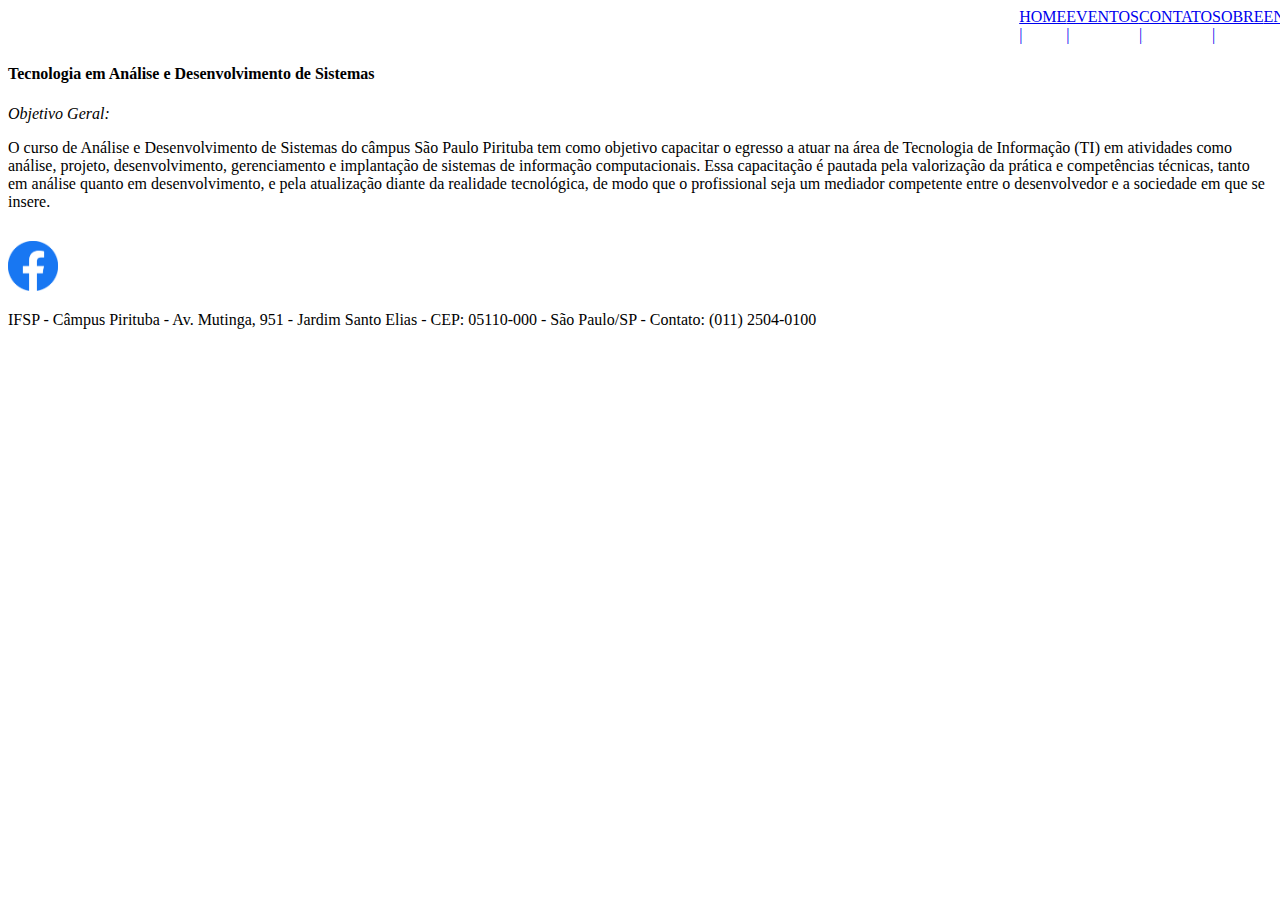
==== ads.html @ d266ca14 "Initial commit" ====
<!DOCTYPE html>
<html>

<head>

  <meta charset="utf-8">
  <meta name="viewport" content="width=device-width">
  <link href="favicon.ico" type="image/x-icon">
  <link href="style.css" rel="stylesheet" type="text/css" />
  <title>IFSP</title>

</head>

<body>

  <div class="cabecalho">
    <a href="index.html"> HOME | </a>
    <a href="eventos.html"> EVENTOS | </a>
    <a href="contato.html">CONTATO | </a>
    <a href="sobre.html">SOBRE |</a>
    <a href="entrar.html"> ENTRAR  </a>
  </div>

  <h4> Tecnologia em Análise e Desenvolvimento de Sistemas </h4>
  <em> Objetivo Geral:</em>
  <p>O curso de Análise e Desenvolvimento de Sistemas do câmpus São Paulo Pirituba tem como objetivo capacitar o egresso a atuar na área de Tecnologia de Informação (TI) em atividades como análise, projeto, desenvolvimento, gerenciamento e implantação de sistemas de informação 
 computacionais. Essa capacitação é pautada pela valorização da prática e competências técnicas, tanto em análise quanto em desenvolvimento, e pela atualização diante da realidade tecnológica, de modo que o profissional seja um mediador competente entre o desenvolvedor e a sociedade em que se insere.</p>

  <div class="menu">
    <a href="https://web.facebook.com/ifsppirituba">
      <img class="fb" src="facebook.png"/> 
    </a>
    </div>  
    <p>IFSP - Câmpus Pirituba - Av. Mutinga, 951 - Jardim Santo Elias - CEP: 05110-000 - São Paulo/SP - Contato: (011) 2504-0100</p>
---- style.css ----
html {
  height: 100%;
  width: 100%;
}

.palestra{
  width: 800px;
  height: 500px;
  margin-left: 50px;
}

.texto{
  margin-left: 50px;
}

.menu{
  margin-top: 30px;
  display: flex;
}

.fb{
  width: 50px;
  height: 50px;
}

.top{
  width: 50px;
  height: 50px;
}

.cabecalho{
 display: flex;
 margin-left: 80%;
}

.senha{
  margin-top: 1%;
  margin-bottom: 1%;
}

.fs{
  margin-top: 2%;
  margin-bottom: 2%;
}
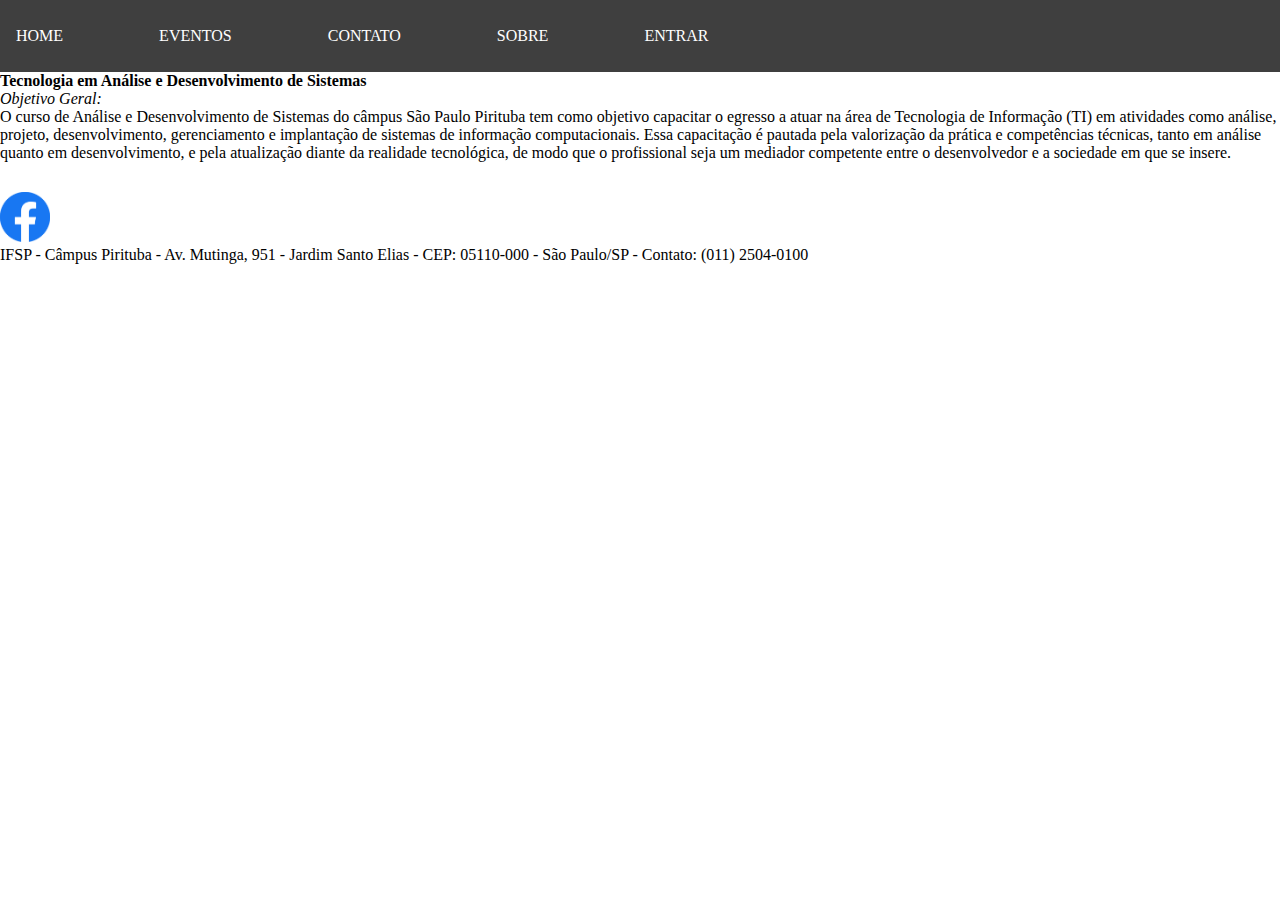
==== commit 6ba91bbc: "1" ====
--- a/ads.html
+++ b/ads.html
@@ -14,11 +14,11 @@
 <body>
 
   <div class="cabecalho">
-    <a href="index.html"> HOME | </a>
-    <a href="eventos.html"> EVENTOS | </a>
-    <a href="contato.html">CONTATO | </a>
-    <a href="sobre.html">SOBRE |</a>
-    <a href="entrar.html"> ENTRAR  </a>
+    <a href="index.html" class="opcao"> HOME  </a>
+    <a href="eventos.html" class="opcao"> EVENTOS  </a>
+    <a href="contato.html" class="opcao">CONTATO  </a>
+    <a href="sobre.html" class="opcao">SOBRE </a>
+    <a href="entrar.html" class="opcao"> ENTRAR  </a>
   </div>
 
   <h4> Tecnologia em Análise e Desenvolvimento de Sistemas </h4>
--- a/style.css
+++ b/style.css
@@ -1,6 +1,7 @@
-html {
-  height: 100%;
-  width: 100%;
+ *{
+    padding: 0;
+    margin: 0;
+    box-sizing: border-box;
 }
 
 .palestra{
@@ -28,9 +29,28 @@
   height: 50px;
 }
 
-.cabecalho{
- display: flex;
- margin-left: 80%;
+.cabecalho {
+    display: flex;
+    list-style: none;
+    gap: 5%;
+    background-color: #3f3f3f;
+    align-items: center;
+    height: 8vh;
+    overflow: hidden;
+}
+
+.opcao {
+  padding: 1rem;
+  text-decoration: none;
+  color: #FFF;
+}
+.opcao:hover {
+    background-color: #FF0000;
+}
+
+.cabecalho_left, .cabecalho_right {
+    display: flex;
+    gap: 1rem;
 }
 
 .senha{
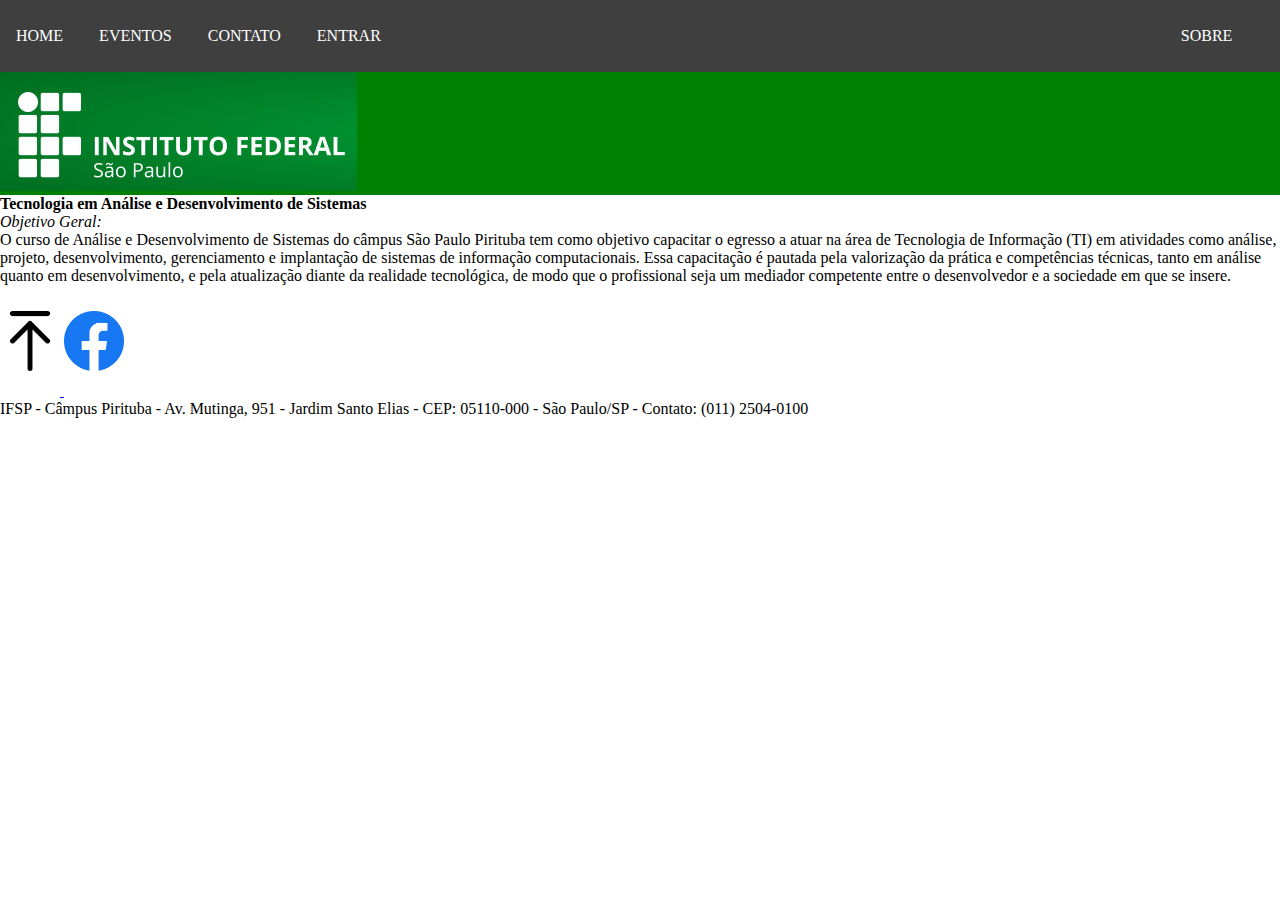
==== commit 126af82b: "2" ====
--- a/ads.html
+++ b/ads.html
@@ -14,21 +14,41 @@
 <body>
 
   <div class="cabecalho">
+    <div class=cabecalho_esq>
     <a href="index.html" class="opcao"> HOME  </a>
     <a href="eventos.html" class="opcao"> EVENTOS  </a>
     <a href="contato.html" class="opcao">CONTATO  </a>
-    <a href="sobre.html" class="opcao">SOBRE </a>
     <a href="entrar.html" class="opcao"> ENTRAR  </a>
+      </div>
+
+    <div class=cabecalho_dir>
+      <a href="sobre.html" class="opcao">SOBRE </a>
+        </div>
+
   </div>
+
+  <figure class="logo">
+    <img src="Logo.jpg">
+    </figure>
+        </header>
 
   <h4> Tecnologia em Análise e Desenvolvimento de Sistemas </h4>
   <em> Objetivo Geral:</em>
   <p>O curso de Análise e Desenvolvimento de Sistemas do câmpus São Paulo Pirituba tem como objetivo capacitar o egresso a atuar na área de Tecnologia de Informação (TI) em atividades como análise, projeto, desenvolvimento, gerenciamento e implantação de sistemas de informação 
  computacionais. Essa capacitação é pautada pela valorização da prática e competências técnicas, tanto em análise quanto em desenvolvimento, e pela atualização diante da realidade tecnológica, de modo que o profissional seja um mediador competente entre o desenvolvedor e a sociedade em que se insere.</p>
 
-  <div class="menu">
-    <a href="https://web.facebook.com/ifsppirituba">
-      <img class="fb" src="facebook.png"/> 
+  <div>
+    <a href="#">
+        <img src="MoveTop.png"  class="img__bot">
     </a>
-    </div>  
-    <p>IFSP - Câmpus Pirituba - Av. Mutinga, 951 - Jardim Santo Elias - CEP: 05110-000 - São Paulo/SP - Contato: (011) 2504-0100</p>+    <a href="https://www.facebook.com/ifsppirituba" target="_blank" >
+        <img src="facebook.png"  class="img__bot">
+    </a>
+  </div>
+
+
+  <footer>
+  <p>IFSP - Câmpus Pirituba - Av. Mutinga, 951 - Jardim Santo Elias - CEP: 05110-000 - São Paulo/SP - Contato: (011) 2504-0100</p>
+  </footer>
+  </body>
+  </html>--- a/style.css
+++ b/style.css
@@ -4,35 +4,29 @@
     box-sizing: border-box;
 }
 
-.palestra{
-  width: 800px;
-  height: 500px;
-  margin-left: 50px;
+.title{
+  text-align: center;
+  margin-top: 2%;
+  margin-bottom: 2%;
 }
 
-.texto{
-  margin-left: 50px;
+.palestra{
+  border-radius: 50%;
+  text-align: center;
+  border: 1px solid #000;
+  width: 50%;
+  margin-left: 30%;
+ 
 }
 
-.menu{
-  margin-top: 30px;
-  display: flex;
-}
-
-.fb{
-  width: 50px;
-  height: 50px;
-}
-
-.top{
-  width: 50px;
-  height: 50px;
+.p {
+  text-align: center;
 }
 
 .cabecalho {
     display: flex;
     list-style: none;
-    gap: 5%;
+    gap: 60%;
     background-color: #3f3f3f;
     align-items: center;
     height: 8vh;
@@ -48,18 +42,51 @@
     background-color: #FF0000;
 }
 
-.cabecalho_left, .cabecalho_right {
+.cabecalho_dir {
     display: flex;
     gap: 1rem;
 }
 
-.senha{
-  margin-top: 1%;
-  margin-bottom: 1%;
+.logo {
+    background-color: green;
 }
 
-.fs{
+.sejararo{
+  display: flex;
+  flex-direction: column;
+  justify-content: center;
+}
+.sejararo h1{
+   text-align: center;
+   margin-top: 2%;
+   margin-bottom: 2%;
+}
+.palestra__img {
+    border-radius: 50%;
+    text-align: center;
+    width: 50%;
+}
+.sejararo p {
+    text-align: center;
+    border: 1px solid #000;
+}
+
+.video {
+    display: flex;
+    flex-direction: column;
+}
+.video {
+    text-align: center;
+}
+.video iframe {
+    align-self: center;
+}
+.vid_title{
   margin-top: 2%;
   margin-bottom: 2%;
 }
-
+.img__bot {
+    margin-top: 2%;
+    margin-bottom: 2%;
+    width: 60px;
+}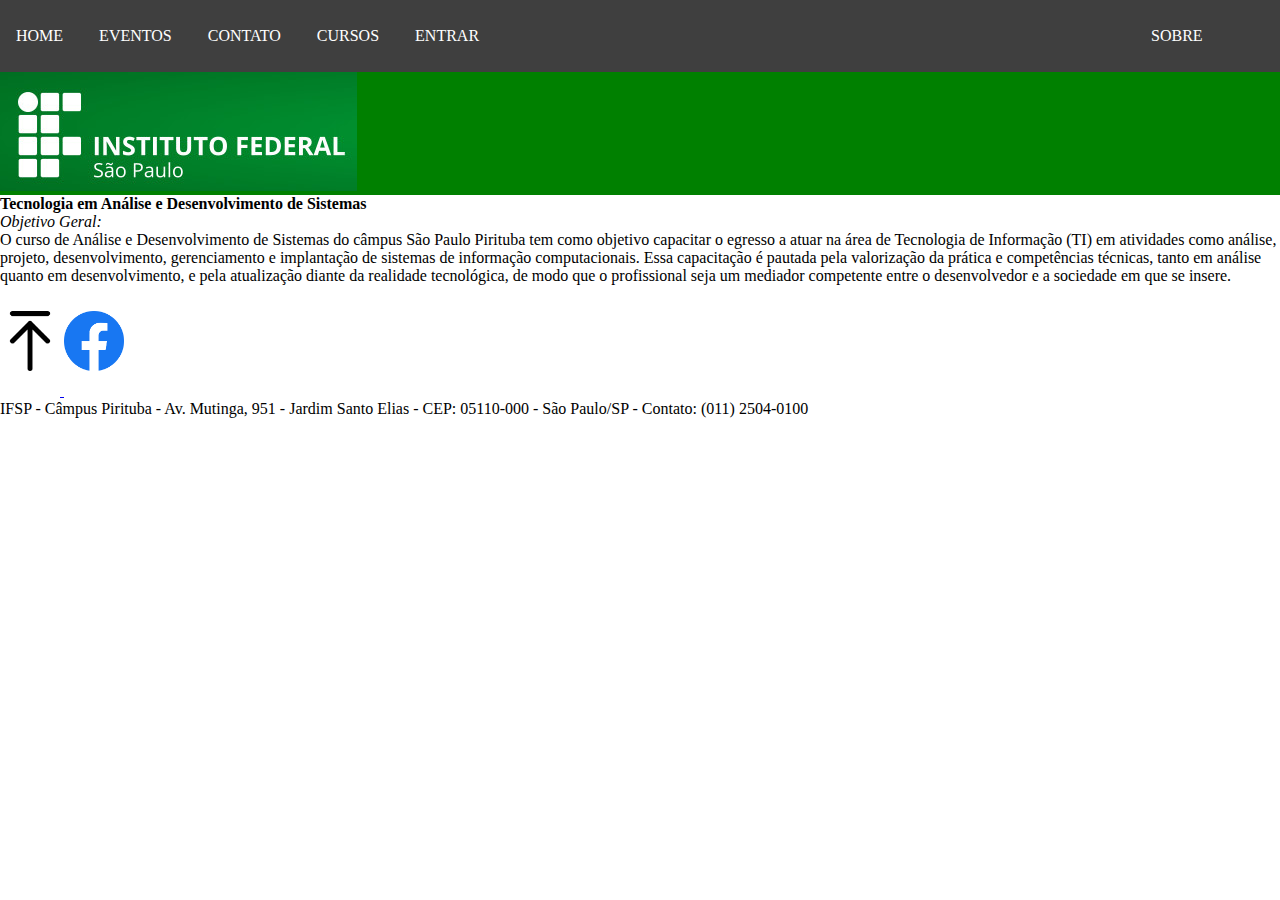
==== commit 5cf857a1: "3" ====
--- a/ads.html
+++ b/ads.html
@@ -18,6 +18,7 @@
     <a href="index.html" class="opcao"> HOME  </a>
     <a href="eventos.html" class="opcao"> EVENTOS  </a>
     <a href="contato.html" class="opcao">CONTATO  </a>
+    <a href="contato.html" class="opcao">CURSOS  </a>
     <a href="entrar.html" class="opcao"> ENTRAR  </a>
       </div>
 
--- a/style.css
+++ b/style.css
@@ -26,7 +26,7 @@
 .cabecalho {
     display: flex;
     list-style: none;
-    gap: 60%;
+    gap: 50%;
     background-color: #3f3f3f;
     align-items: center;
     height: 8vh;
@@ -38,6 +38,7 @@
   text-decoration: none;
   color: #FFF;
 }
+
 .opcao:hover {
     background-color: #FF0000;
 }
@@ -56,16 +57,20 @@
   flex-direction: column;
   justify-content: center;
 }
+
 .sejararo h1{
    text-align: center;
    margin-top: 2%;
    margin-bottom: 2%;
 }
+
 .palestra__img {
     border-radius: 50%;
     text-align: center;
-    width: 50%;
+    width: 35%;
+    margin-left: 33%; 
 }
+
 .sejararo p {
     text-align: center;
     border: 1px solid #000;
@@ -75,16 +80,20 @@
     display: flex;
     flex-direction: column;
 }
+
 .video {
     text-align: center;
 }
+
 .video iframe {
     align-self: center;
 }
+
 .vid_title{
   margin-top: 2%;
   margin-bottom: 2%;
 }
+
 .img__bot {
     margin-top: 2%;
     margin-bottom: 2%;
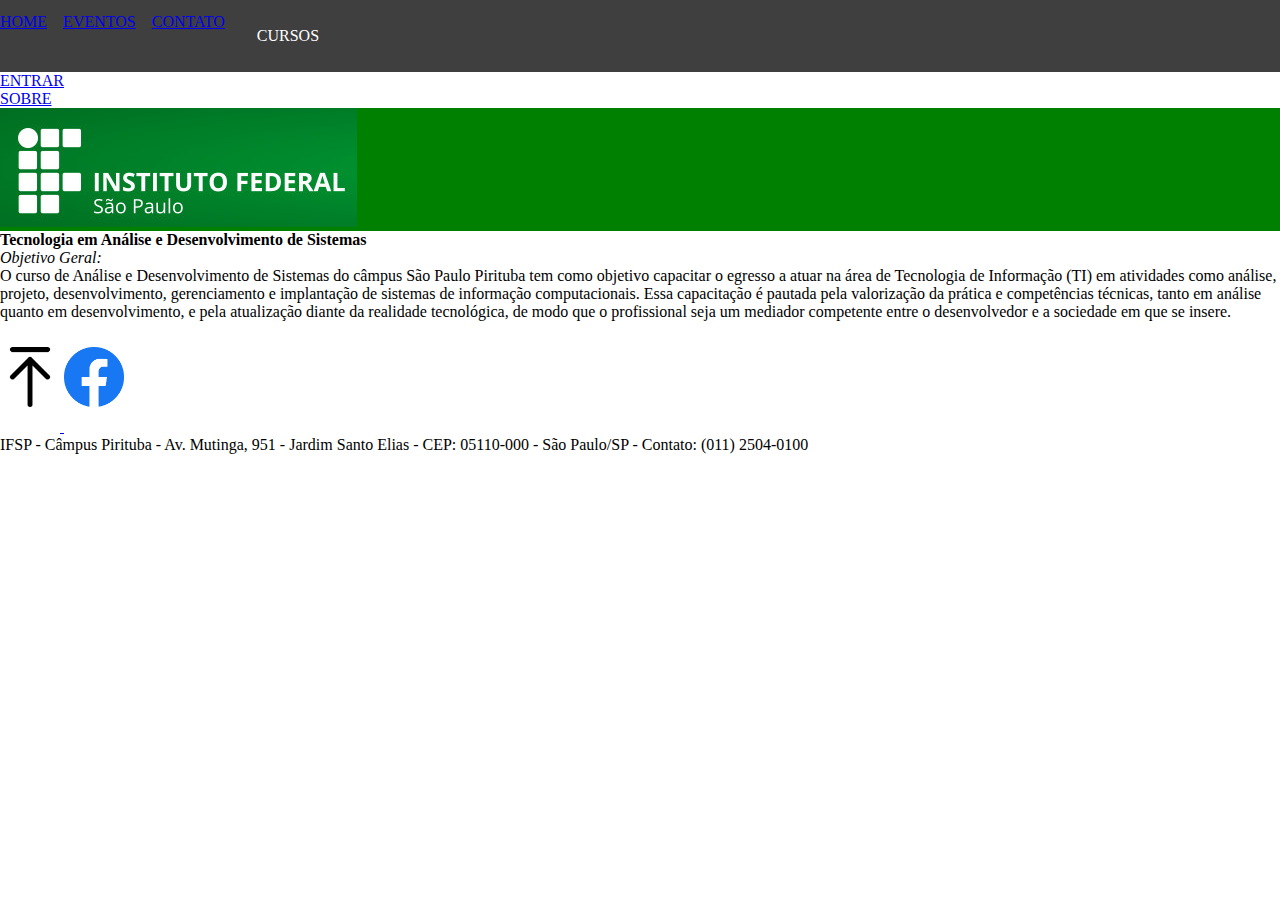
==== commit b069e0c8: "4" ====
--- a/ads.html
+++ b/ads.html
@@ -13,12 +13,29 @@
 
 <body>
 
-  <div class="cabecalho">
-    <div class=cabecalho_esq>
-    <a href="index.html" class="opcao"> HOME  </a>
-    <a href="eventos.html" class="opcao"> EVENTOS  </a>
-    <a href="contato.html" class="opcao">CONTATO  </a>
-    <a href="contato.html" class="opcao">CURSOS  </a>
+        <div class="cabecalho">
+          <div class=cabecalho_esq>
+          <a href="index.html" class="opcao"> HOME  </a>
+          <a href="eventos.html" class="opcao"> EVENTOS  </a>
+          <a href="contato.html" class="opcao">CONTATO  </a>
+
+            <div class="dropdown">
+
+            <button class="dropbtn">CURSOS 
+              <i class="fa fa-caret-down"></i>
+            </button>
+
+            <div class="dropdown-content">
+                <a href="ads.html">Análise e Desenvolvimento de Sistemas</a>
+                <a href="#">Engenharia de Produção</a>
+                <a href="#">Gestão em Tecnologia da Informação</a>
+                <a href="#">Letras</a>
+                <a href="#">Gestão Pública</a>
+            </div>
+               </div>
+             </div>
+           </div>
+        
     <a href="entrar.html" class="opcao"> ENTRAR  </a>
       </div>
 
--- a/style.css
+++ b/style.css
@@ -9,6 +9,44 @@
   margin-top: 2%;
   margin-bottom: 2%;
 }
+
+.dropdown .dropbtn {
+  font-size: 16px;  
+  border: none;
+  outline: none;
+  color: white;
+  padding: 14px 16px;
+  background-color: inherit;
+  font-family: inherit;
+  margin: 0;
+}
+
+.dropdown-content {
+  display: none;
+  position: absolute;
+  background-color: #f9f9f9;
+  min-width: 160px;
+  box-shadow: 0px 8px 16px 0px rgba(0,0,0,0.2);
+  z-index: 1;
+}
+
+.dropdown-content a {
+  float: none;
+  color: black;
+  padding: 12px 16px;
+  text-decoration: none;
+  display: block;
+  text-align: left;
+}
+
+.dropdown-content a:hover {
+  background-color: #ddd;
+}
+
+.dropdown:hover .dropdown-content {
+  display: block;
+}
+
 
 .palestra{
   border-radius: 50%;
@@ -26,24 +64,26 @@
 .cabecalho {
     display: flex;
     list-style: none;
-    gap: 50%;
+    gap: 55%;
     background-color: #3f3f3f;
     align-items: center;
     height: 8vh;
     overflow: hidden;
 }
 
-.opcao {
-  padding: 1rem;
-  text-decoration: none;
-  color: #FFF;
-}
-
-.opcao:hover {
-    background-color: #FF0000;
-}
-
-.cabecalho_dir {
+.item {
+    padding: 1rem;
+}
+.item:hover {
+    background-color: red;
+}
+.link {
+    text-decoration: none;
+    color: #FFF;
+    text-transform: uppercase;
+}
+
+.cabecalho_esq, .cabecalho_dir {
     display: flex;
     gap: 1rem;
 }
@@ -64,11 +104,16 @@
    margin-bottom: 2%;
 }
 
+.sejararo figure{
+  display: flex;
+  flex-direction: column;
+  align-items: center;
+}
+
 .palestra__img {
     border-radius: 50%;
     text-align: center;
     width: 35%;
-    margin-left: 33%; 
 }
 
 .sejararo p {
@@ -98,4 +143,62 @@
     margin-top: 2%;
     margin-bottom: 2%;
     width: 60px;
+}
+
+select {
+width: 100%;
+height: 5vh;
+text-align: center;
+background-color: #e8e8e8;
+border: none;
+}
+fieldset {
+    display: flex;
+    flex-direction: column;
+    gap:1rem;
+}
+
+.evento{
+  height: 10vh;
+  margin: 0 .75rem;
+}
+
+.pessoal{
+  margin: 0 .75rem;
+  height: 70vh;
+}
+
+.acesso{
+  height: 30vh;
+  margin: 0 .75rem;
+}
+
+.sexo, .opcoes {
+    display: flex;
+    flex-direction: row;
+    margin: 0 .75rem;
+    height: 3rem;
+}
+
+.campo{
+    width: 95%;
+    height: 3rem;
+    margin: 0 .75rem;
+}
+
+.input-login {
+    background-color: #e8e8e8;
+    margin: 2rem 0;
+    height: 5rem;
+    display: flex;
+    align-items: center;
+}
+input[type="submit"], input[type="reset"] {
+    width: 95%;
+    background-color: #3b8a3c;
+    color: #FFF;
+    border: none;
+    padding: .75rem;
+    margin: .75rem 1rem;
+    cursor: pointer;
 }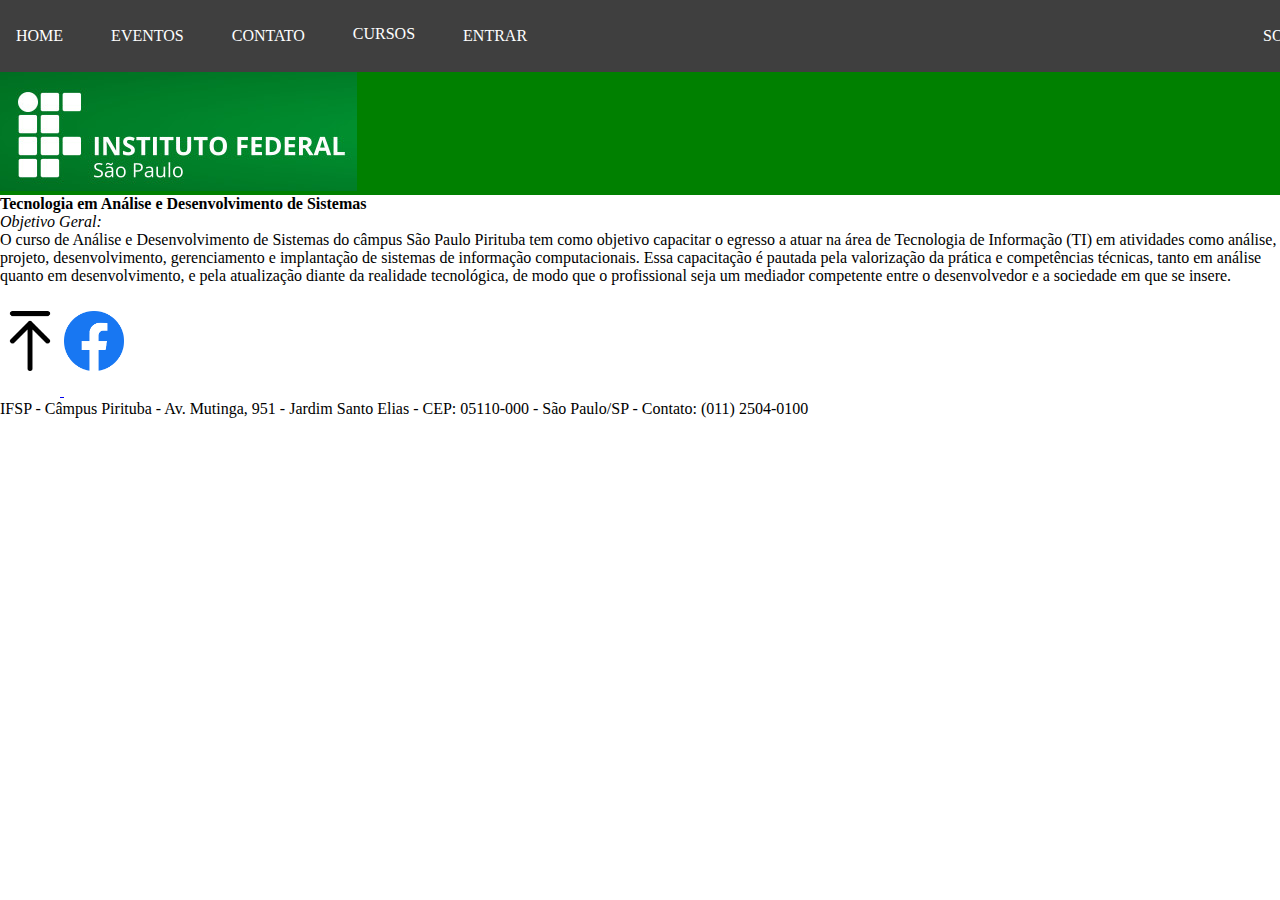
==== commit 74f5ab5e: "5" ====
--- a/ads.html
+++ b/ads.html
@@ -13,37 +13,30 @@
 
 <body>
 
-        <div class="cabecalho">
-          <div class=cabecalho_esq>
-          <a href="index.html" class="opcao"> HOME  </a>
-          <a href="eventos.html" class="opcao"> EVENTOS  </a>
-          <a href="contato.html" class="opcao">CONTATO  </a>
-
-            <div class="dropdown">
-
-            <button class="dropbtn">CURSOS 
-              <i class="fa fa-caret-down"></i>
-            </button>
-
-            <div class="dropdown-content">
-                <a href="ads.html">Análise e Desenvolvimento de Sistemas</a>
-                <a href="#">Engenharia de Produção</a>
-                <a href="#">Gestão em Tecnologia da Informação</a>
-                <a href="#">Letras</a>
-                <a href="#">Gestão Pública</a>
-            </div>
-               </div>
-             </div>
-           </div>
-        
-    <a href="entrar.html" class="opcao"> ENTRAR  </a>
+  <nav class="cabecalho">
+      <div class="cabecalho_esq">
+          <li class="item"><a href="index.html" class="link">Home</a></li>
+          <li class="item"><a href="eventos.html" class="link">Eventos</a></li>
+          <li class="item"><a href="contato.html" class="link">Contato</a></li>
+          <div class="dropdown">
+              <button class="dropbtn">CURSOS
+                <i class="fa fa-caret-down"></i>
+              </button>
+              <div class="dropdown-content">
+                  <a href="ads.html">Análise e Desenvolvimento de Sistemas</a>
+                  <a href="#">Engenharia de Produção</a>
+                  <a href="#">Gestão em Tecnologia da Informação</a>
+                  <a href="#">Letras</a>
+                  <a href="#">Gestão Pública</a>
+              </div>
+            </div> 
+          <li class="item"><a href="entrar.html" class="link">Entrar</a></li>
       </div>
-
-    <div class=cabecalho_dir>
-      <a href="sobre.html" class="opcao">SOBRE </a>
-        </div>
-
-  </div>
+      <div class="cabecalho_dir">
+          <li class="item"><a href="sobre.html" class="link">Sobre</a></li>
+      </div>
+  </nav>
+      
 
   <figure class="logo">
     <img src="Logo.jpg">
--- a/style.css
+++ b/style.css
@@ -183,7 +183,12 @@
 .campo{
     width: 95%;
     height: 3rem;
-    margin: 0 .75rem;
+    margin-top:10px;
+    margin-bottom: 10px;
+}
+
+.msg{
+  margin-bottom: 20px;
 }
 
 .input-login {
